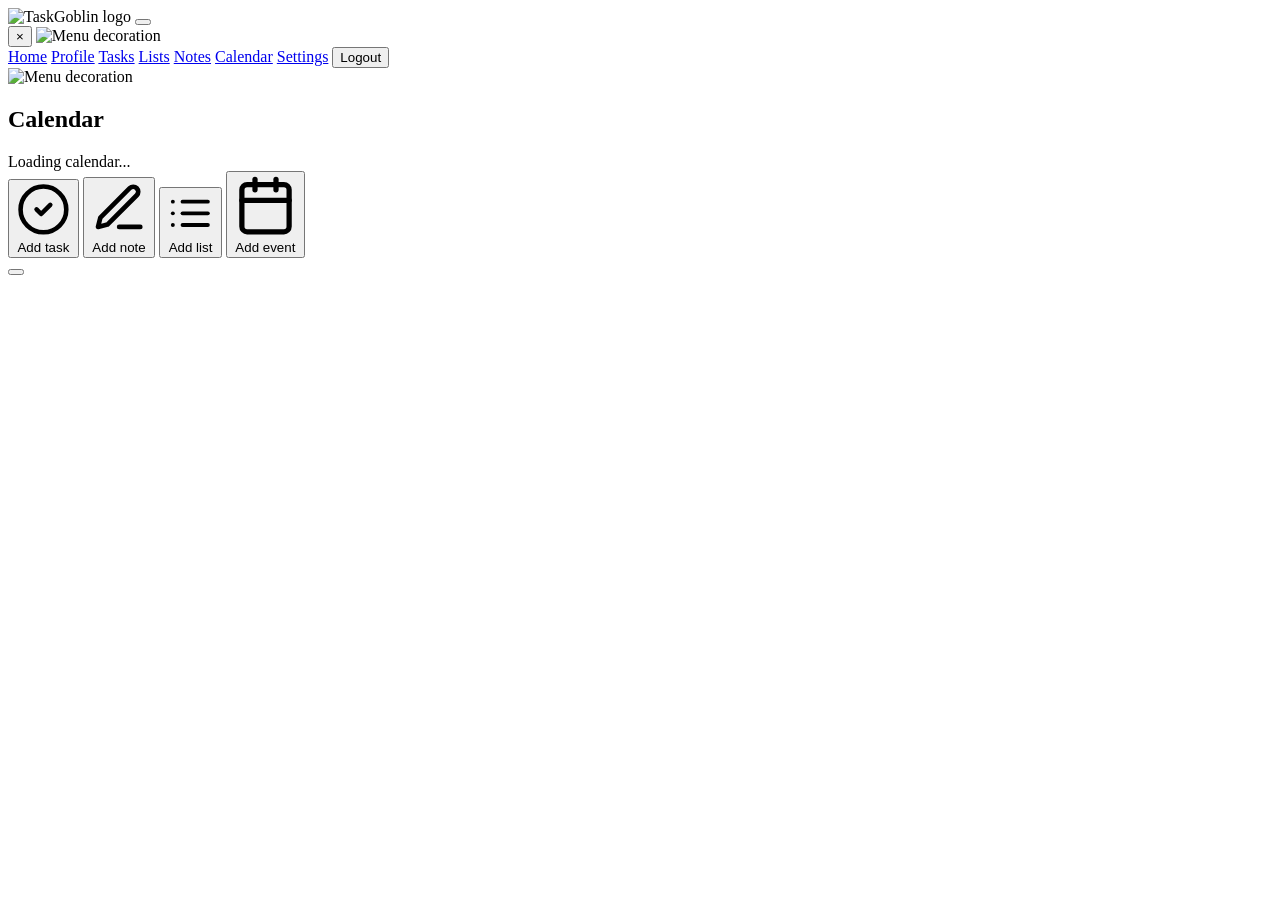
==== src/main/resources/static/calendar.html @ 7679f1bf "feat(auth): add frontend authentication flow with JWT support" ====
<!doctype html>
<html lang="en">
<head>
    <meta charset="UTF-8">
    <meta name="viewport"
          content="width=device-width, initial-scale=1">

    <title>Calendar | TaskGoblin</title>

    <link rel="stylesheet" href="/css/theme.css">
    <link rel="stylesheet" href="/css/base.css">
    <link rel="stylesheet" href="/css/layout.css">
    <link rel="stylesheet" href="/css/calendar.css">
</head>
<body>
<header>
    <img
            src="/images/logo.png"
            alt="TaskGoblin logo"
            class="app-logo"
    />

    <!-- Hamburger button -->
    <button class="hamburger-btn" id="menu-btn">
        <span></span>
        <span></span>
        <span></span>
    </button>

    <!-- Sidebar -->
    <aside class="sidebar" id="sidebar">

        <!-- Close button -->
        <button class="close-btn" id="close-btn">
            ×
        </button>
        <!-- Top image -->
        <img
                src="/images/MenuHeader.png"
                alt="Menu decoration"
                class="menu-header"
        >

        <!-- Navigation -->
        <nav class="sidebar-links">

            <a href="/index.html" data-translate="home">Home</a>
            <a href="/profile.html" data-translate="profile">Profile</a>
            <a href="/tasks.html" data-translate="tasks">Tasks</a>
            <a href="/lists.html" data-translate="lists">Lists</a>
            <a href="/notes.html" data-translate="notes">Notes</a>
            <a href="/calendar.html" data-translate="calendar">Calendar</a>
            <a href="/settings.html" data-translate="settings">Settings</a>
            <button
                    class="sidebar-logout-btn"
                    onclick="logout()"
                    data-translate="logout"
            >
                Logout
            </button>

        </nav>

        <!-- Bottom image -->
        <img
                src="/images/MenuFooter.png"
                alt="Menu decoration"
                class="menu-footer"
        >

    </aside>
</header>
<main class="calendar-page">

    <!-- Calendar content -->
    <section class="calendar-container">

        <h1 data-translate="calendar">Calendar</h1>

        <div id="calendar-content">
            Loading calendar...
        </div>

    </section>

</main>

<footer>
    <div class="quick-add-menu" id="quick-add-menu">

        <!-- Add task -->
        <button class="quick-add-option">

        <span class="quick-add-icon task-icon">

            <svg
                    xmlns="http://www.w3.org/2000/svg"
                    viewBox="0 0 24 24"
                    fill="none"
                    stroke="currentColor"
                    stroke-width="2"
                    stroke-linecap="round"
                    stroke-linejoin="round"
            >
                <circle cx="12" cy="12" r="10"/>
                <path d="m9 12 2 2 4-4"/>
            </svg>

        </span>

            <span>Add task</span>

        </button>

        <!-- Add note -->
        <button class="quick-add-option">

        <span class="quick-add-icon note-icon">

            <svg
                    xmlns="http://www.w3.org/2000/svg"
                    viewBox="0 0 24 24"
                    fill="none"
                    stroke="currentColor"
                    stroke-width="2"
                    stroke-linecap="round"
                    stroke-linejoin="round"
            >
                <path d="M12 20h9"/>
                <path d="M16.5 3.5a2.1 2.1 0 0 1 3 3L7 19l-4 1 1-4Z"/>
            </svg>

        </span>

            <span>Add note</span>

        </button>

        <!-- Add list -->
        <button class="quick-add-option">

        <span class="quick-add-icon list-icon">

            <svg
                    xmlns="http://www.w3.org/2000/svg"
                    viewBox="0 0 24 24"
                    fill="none"
                    stroke="currentColor"
                    stroke-width="2"
                    stroke-linecap="round"
                    stroke-linejoin="round"
            >
                <path d="M8 6h13"/>
                <path d="M8 12h13"/>
                <path d="M8 18h13"/>
                <path d="M3 6h.01"/>
                <path d="M3 12h.01"/>
                <path d="M3 18h.01"/>
            </svg>

        </span>

            <span>Add list</span>

        </button>

        <!-- Add event -->
        <button class="quick-add-option">

        <span class="quick-add-icon event-icon">

            <svg
                    xmlns="http://www.w3.org/2000/svg"
                    viewBox="0 0 24 24"
                    fill="none"
                    stroke="currentColor"
                    stroke-width="2"
                    stroke-linecap="round"
                    stroke-linejoin="round"
            >
                <path d="M8 2v4"/>
                <path d="M16 2v4"/>
                <rect width="18" height="18" x="3" y="4" rx="2"/>
                <path d="M3 10h18"/>
            </svg>

        </span>

            <span>Add event</span>

        </button>

    </div>

    <!-- Quick add button -->
    <button class="quick-add-btn" id="quick-add-btn">
        <span></span>
    </button>
</footer>

<script src="/js/auth.js"></script>
<script src="/js/translations.js"></script>
<script src="/js/theme.js"></script>
<script src="/js/menu.js"></script>
<script src="/js/calendar.js"></script>
<script src="/js/app.js"></script>

</body>
</html>
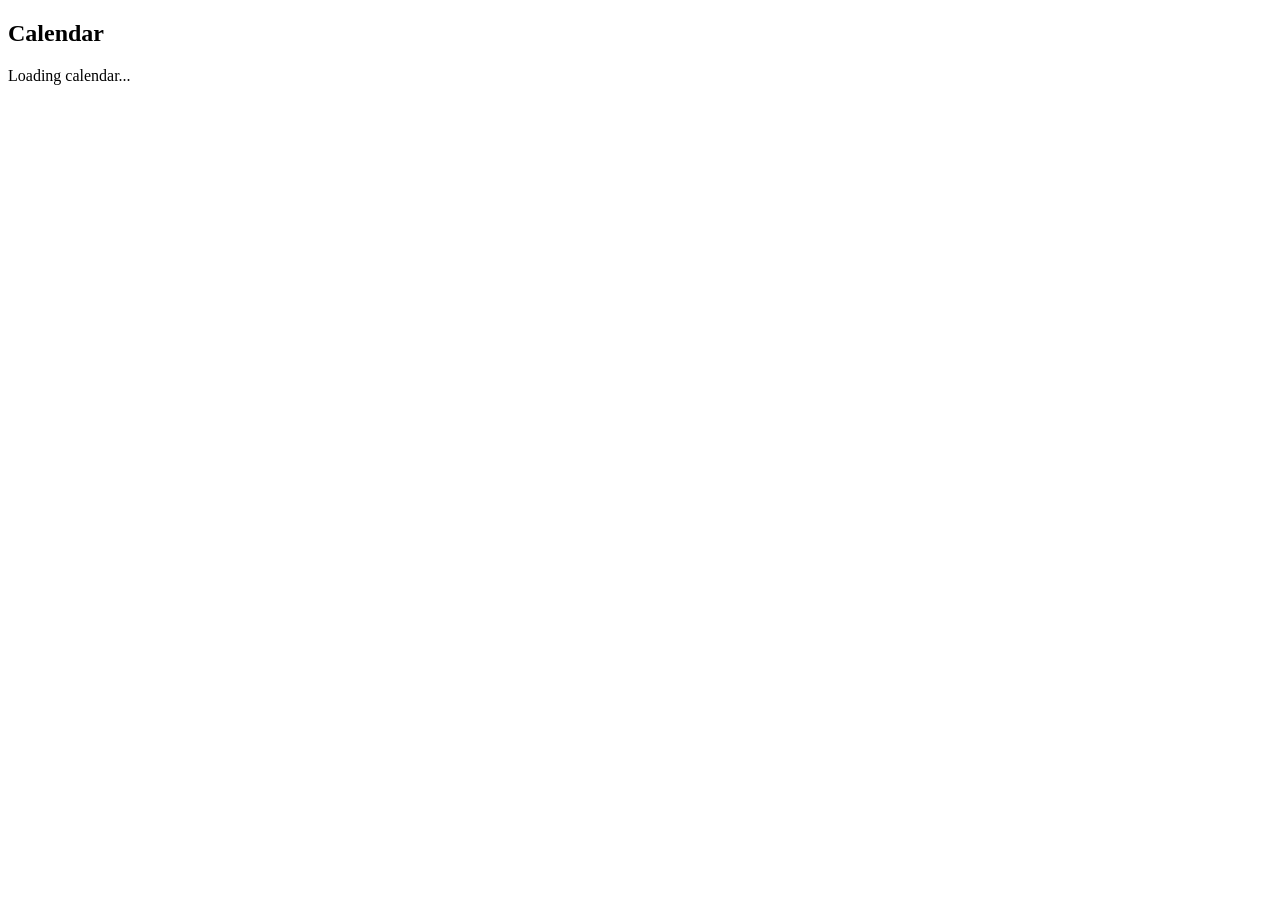
==== commit 2e8fa052: "Shared Layout Refactor and Auth UI Improvements" ====
--- a/src/main/resources/static/calendar.html
+++ b/src/main/resources/static/calendar.html
@@ -13,63 +13,9 @@
     <link rel="stylesheet" href="/css/calendar.css">
 </head>
 <body>
-<header>
-    <img
-            src="/images/logo.png"
-            alt="TaskGoblin logo"
-            class="app-logo"
-    />
 
-    <!-- Hamburger button -->
-    <button class="hamburger-btn" id="menu-btn">
-        <span></span>
-        <span></span>
-        <span></span>
-    </button>
+<header id="app-header"></header>
 
-    <!-- Sidebar -->
-    <aside class="sidebar" id="sidebar">
-
-        <!-- Close button -->
-        <button class="close-btn" id="close-btn">
-            ×
-        </button>
-        <!-- Top image -->
-        <img
-                src="/images/MenuHeader.png"
-                alt="Menu decoration"
-                class="menu-header"
-        >
-
-        <!-- Navigation -->
-        <nav class="sidebar-links">
-
-            <a href="/index.html" data-translate="home">Home</a>
-            <a href="/profile.html" data-translate="profile">Profile</a>
-            <a href="/tasks.html" data-translate="tasks">Tasks</a>
-            <a href="/lists.html" data-translate="lists">Lists</a>
-            <a href="/notes.html" data-translate="notes">Notes</a>
-            <a href="/calendar.html" data-translate="calendar">Calendar</a>
-            <a href="/settings.html" data-translate="settings">Settings</a>
-            <button
-                    class="sidebar-logout-btn"
-                    onclick="logout()"
-                    data-translate="logout"
-            >
-                Logout
-            </button>
-
-        </nav>
-
-        <!-- Bottom image -->
-        <img
-                src="/images/MenuFooter.png"
-                alt="Menu decoration"
-                class="menu-footer"
-        >
-
-    </aside>
-</header>
 <main class="calendar-page">
 
     <!-- Calendar content -->
@@ -85,118 +31,7 @@
 
 </main>
 
-<footer>
-    <div class="quick-add-menu" id="quick-add-menu">
-
-        <!-- Add task -->
-        <button class="quick-add-option">
-
-        <span class="quick-add-icon task-icon">
-
-            <svg
-                    xmlns="http://www.w3.org/2000/svg"
-                    viewBox="0 0 24 24"
-                    fill="none"
-                    stroke="currentColor"
-                    stroke-width="2"
-                    stroke-linecap="round"
-                    stroke-linejoin="round"
-            >
-                <circle cx="12" cy="12" r="10"/>
-                <path d="m9 12 2 2 4-4"/>
-            </svg>
-
-        </span>
-
-            <span>Add task</span>
-
-        </button>
-
-        <!-- Add note -->
-        <button class="quick-add-option">
-
-        <span class="quick-add-icon note-icon">
-
-            <svg
-                    xmlns="http://www.w3.org/2000/svg"
-                    viewBox="0 0 24 24"
-                    fill="none"
-                    stroke="currentColor"
-                    stroke-width="2"
-                    stroke-linecap="round"
-                    stroke-linejoin="round"
-            >
-                <path d="M12 20h9"/>
-                <path d="M16.5 3.5a2.1 2.1 0 0 1 3 3L7 19l-4 1 1-4Z"/>
-            </svg>
-
-        </span>
-
-            <span>Add note</span>
-
-        </button>
-
-        <!-- Add list -->
-        <button class="quick-add-option">
-
-        <span class="quick-add-icon list-icon">
-
-            <svg
-                    xmlns="http://www.w3.org/2000/svg"
-                    viewBox="0 0 24 24"
-                    fill="none"
-                    stroke="currentColor"
-                    stroke-width="2"
-                    stroke-linecap="round"
-                    stroke-linejoin="round"
-            >
-                <path d="M8 6h13"/>
-                <path d="M8 12h13"/>
-                <path d="M8 18h13"/>
-                <path d="M3 6h.01"/>
-                <path d="M3 12h.01"/>
-                <path d="M3 18h.01"/>
-            </svg>
-
-        </span>
-
-            <span>Add list</span>
-
-        </button>
-
-        <!-- Add event -->
-        <button class="quick-add-option">
-
-        <span class="quick-add-icon event-icon">
-
-            <svg
-                    xmlns="http://www.w3.org/2000/svg"
-                    viewBox="0 0 24 24"
-                    fill="none"
-                    stroke="currentColor"
-                    stroke-width="2"
-                    stroke-linecap="round"
-                    stroke-linejoin="round"
-            >
-                <path d="M8 2v4"/>
-                <path d="M16 2v4"/>
-                <rect width="18" height="18" x="3" y="4" rx="2"/>
-                <path d="M3 10h18"/>
-            </svg>
-
-        </span>
-
-            <span>Add event</span>
-
-        </button>
-
-    </div>
-
-    <!-- Quick add button -->
-    <button class="quick-add-btn" id="quick-add-btn">
-        <span></span>
-    </button>
-</footer>
+<footer id="app-footer"></footer>
 
 <script src="/js/auth.js"></script>
 <script src="/js/translations.js"></script>
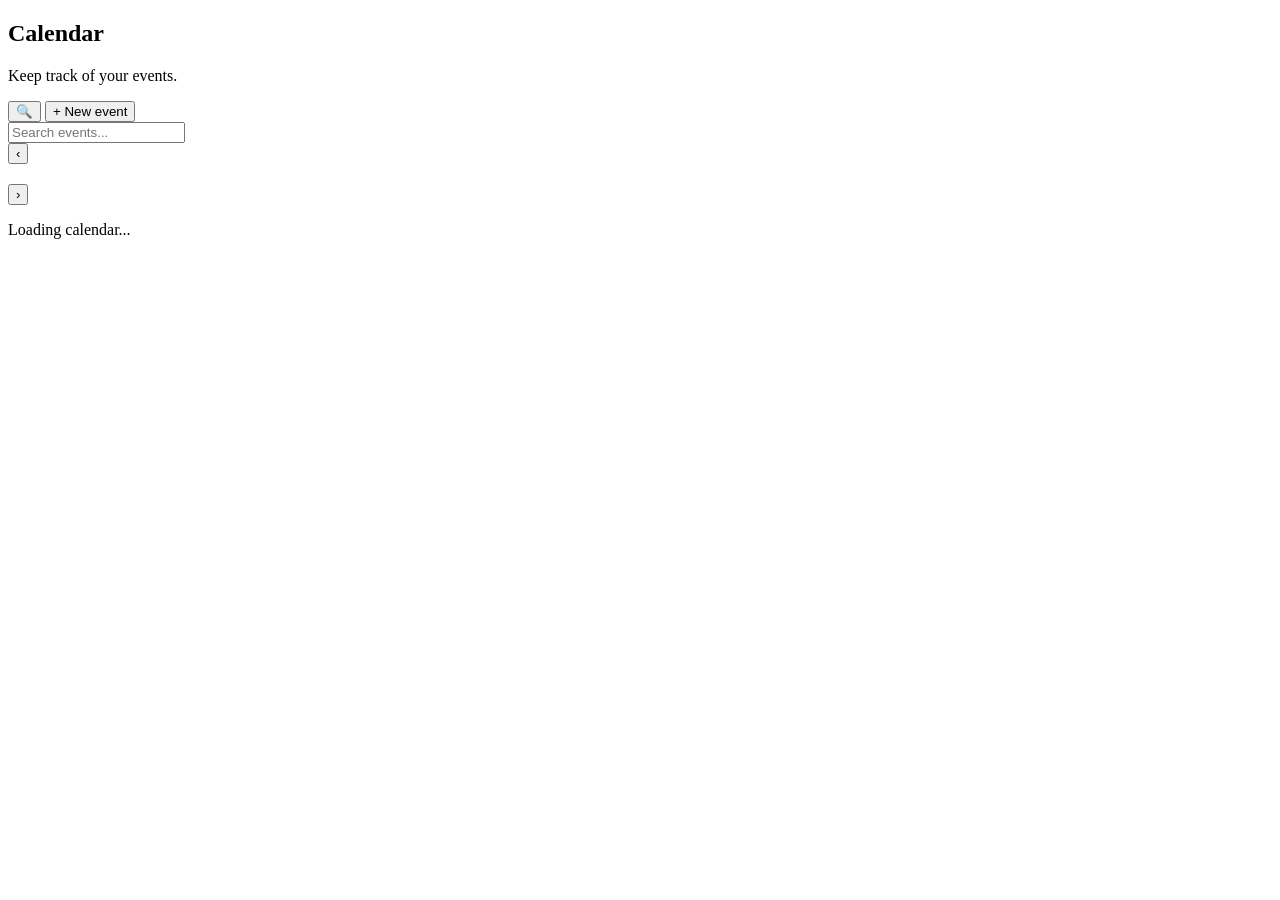
==== commit fa258818: "feat: add calendar month view" ====
--- a/src/main/resources/static/calendar.html
+++ b/src/main/resources/static/calendar.html
@@ -18,18 +18,112 @@
 
 <main class="calendar-page">
 
-    <!-- Calendar content -->
+    <!-- Page header -->
+    <section class="calendar-header">
+
+        <div class="calendar-header-text">
+
+            <h1 data-translate="calendar">
+                Calendar
+            </h1>
+
+            <p class="calendar-subtitle">
+                Keep track of your events.
+            </p>
+
+        </div>
+
+
+        <div class="calendar-header-actions">
+
+            <button
+                    class="calendar-search-btn"
+                    onclick="toggleCalendarSearch()"
+                    aria-label="Search events"
+            >
+                🔍
+            </button>
+
+            <button
+                    class="new-event-btn"
+                    onclick="renderCreateEventForm()"
+            >
+                + New event
+            </button>
+
+        </div>
+
+    </section>
+
+
+    <!-- Search -->
+    <section
+            class="calendar-search-view"
+            id="calendar-search-view"
+    >
+
+        <input
+                id="calendar-search"
+                class="calendar-search-input"
+                type="text"
+                placeholder="Search events..."
+        >
+
+    </section>
+
+
+    <!-- Calendar -->
     <section class="calendar-container">
 
-        <h1 data-translate="calendar">Calendar</h1>
 
-        <div id="calendar-content">
-            Loading calendar...
+        <!-- Month navigation -->
+        <div class="calendar-toolbar">
+
+            <button
+                    class="calendar-nav-btn"
+                    onclick="changeCalendarMonth(-1)"
+                    aria-label="Previous month"
+            >
+                ‹
+            </button>
+
+
+            <h2 id="calendar-month-label"></h2>
+
+
+            <button
+                    class="calendar-nav-btn"
+                    onclick="changeCalendarMonth(1)"
+                    aria-label="Next month"
+            >
+                ›
+            </button>
+
+        </div>
+
+        <!-- Weekdays -->
+        <div
+                class="calendar-weekdays"
+                id="calendar-weekdays"
+        ></div>
+
+        <!--
+            JS replaces Loading calendar...
+            when calendar has rendered.
+        -->
+        <div
+                class="calendar-grid"
+                id="calendar-content"
+        >
+            <p class="calendar-loading">
+                Loading calendar...
+            </p>
         </div>
 
     </section>
 
 </main>
+
 
 <footer id="app-footer"></footer>
 
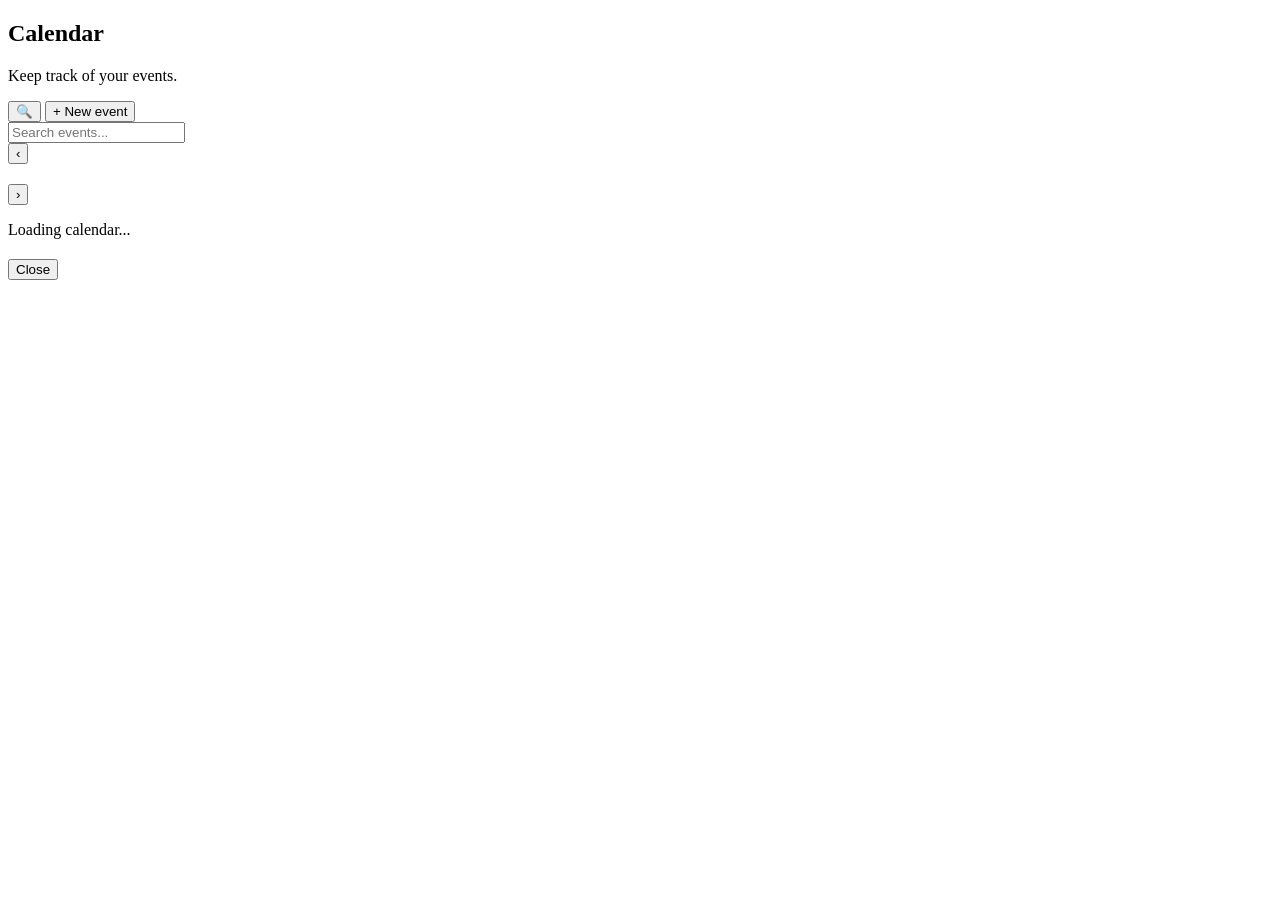
==== commit 9665d3fb: "added event view when pressing on date. added detailed view when pressing event. added create event," ====
--- a/src/main/resources/static/calendar.html
+++ b/src/main/resources/static/calendar.html
@@ -122,10 +122,30 @@
 
     </section>
 
+    <!-- Day view - shown when a day is clicked -->
+    <section class="calendar-day-view" id="calendar-day-view">
+    </section>
+
 </main>
 
 
 <footer id="app-footer"></footer>
+
+<div class="modal" id="event-detail-modal">
+    <div class="modal-content">
+
+        <h2 id="modal-event-title"></h2>
+
+        <div id="modal-event-details"></div>
+
+        <div class="modal-actions">
+            <button class="modal-cancel-btn" onclick="closeEventDetail()">
+                Close
+            </button>
+        </div>
+
+    </div>
+</div>
 
 <script src="/js/auth.js"></script>
 <script src="/js/translations.js"></script>
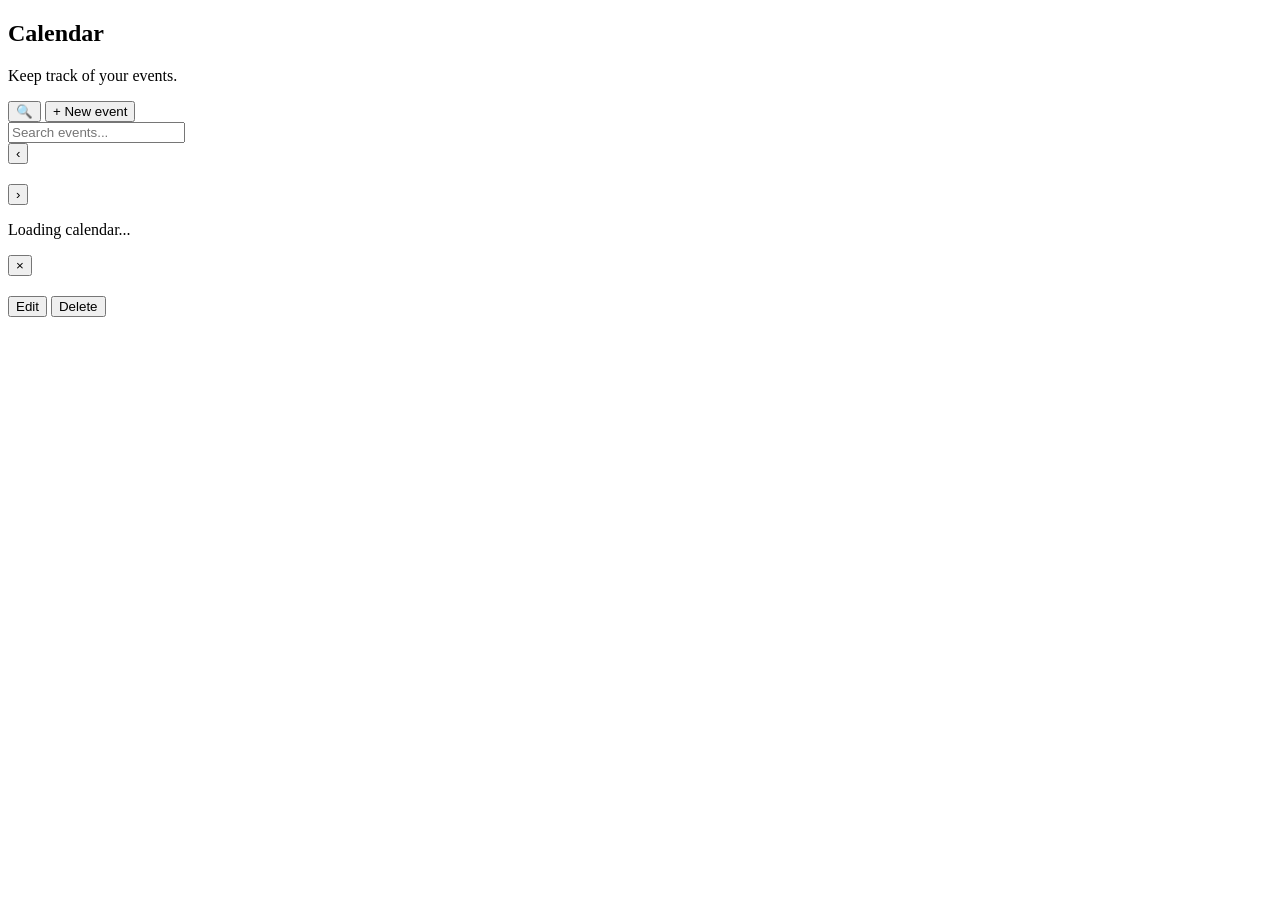
==== commit c41a6015: "added edit and delete button to event-detailed-view." ====
--- a/src/main/resources/static/calendar.html
+++ b/src/main/resources/static/calendar.html
@@ -132,19 +132,47 @@
 <footer id="app-footer"></footer>
 
 <div class="modal" id="event-detail-modal">
+
     <div class="modal-content">
+
+        <button
+                type="button"
+                class="modal-close-btn"
+                onclick="closeEventDetail()"
+                aria-label="Close"
+        >
+            ×
+        </button>
+
 
         <h2 id="modal-event-title"></h2>
 
         <div id="modal-event-details"></div>
 
+
         <div class="modal-actions">
-            <button class="modal-cancel-btn" onclick="closeEventDetail()">
-                Close
+
+            <button
+                    type="button"
+                    class="event-edit-btn"
+                    onclick="renderEditEventForm()"
+            >
+                Edit
             </button>
+
+
+            <button
+                    type="button"
+                    class="event-delete-btn"
+                    onclick="deleteEvent()"
+            >
+                Delete
+            </button>
+
         </div>
 
     </div>
+
 </div>
 
 <script src="/js/auth.js"></script>
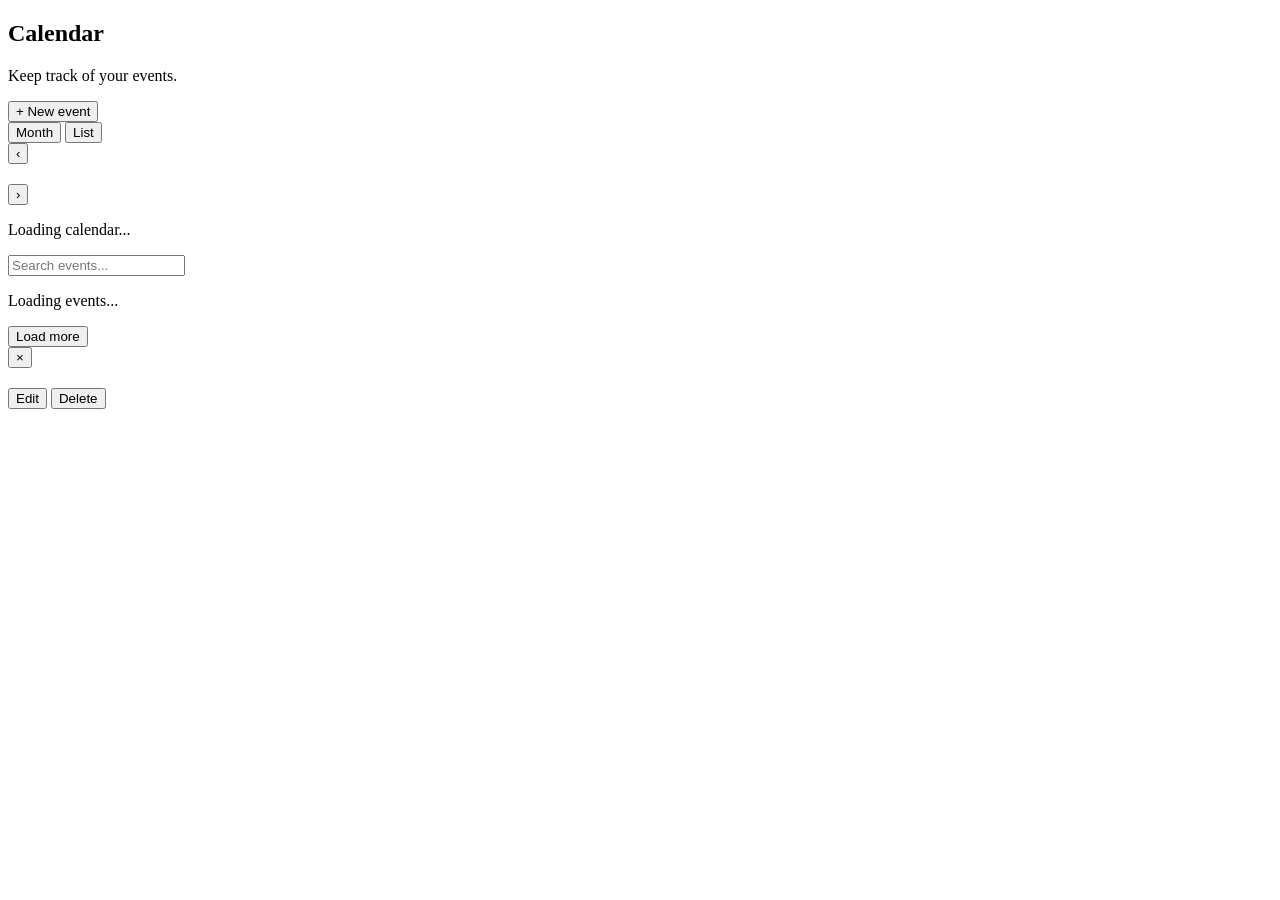
==== commit d73e9446: "added list-view in calendar tab with search function" ====
--- a/src/main/resources/static/calendar.html
+++ b/src/main/resources/static/calendar.html
@@ -37,14 +37,6 @@
         <div class="calendar-header-actions">
 
             <button
-                    class="calendar-search-btn"
-                    onclick="toggleCalendarSearch()"
-                    aria-label="Search events"
-            >
-                🔍
-            </button>
-
-            <button
                     class="new-event-btn"
                     onclick="renderCreateEventForm()"
             >
@@ -56,21 +48,26 @@
     </section>
 
 
-    <!-- Search -->
-    <section
-            class="calendar-search-view"
-            id="calendar-search-view"
-    >
-
-        <input
-                id="calendar-search"
-                class="calendar-search-input"
-                type="text"
-                placeholder="Search events..."
-        >
-
-    </section>
-
+    <!-- Month / List switch -->
+    <section class="calendar-view-tabs">
+
+        <button
+                class="calendar-view-tab active"
+                data-view="month"
+                onclick="switchCalendarView('month')"
+        >
+            Month
+        </button>
+
+        <button
+                class="calendar-view-tab"
+                data-view="list"
+                onclick="switchCalendarView('list')"
+        >
+            List
+        </button>
+
+    </section>
 
     <!-- Calendar -->
     <section class="calendar-container">
@@ -126,6 +123,34 @@
     <section class="calendar-day-view" id="calendar-day-view">
     </section>
 
+    <!-- List view -->
+    <section class="event-list-container" id="event-list-container">
+
+        <input
+                id="event-list-search"
+                class="event-list-search-input"
+                type="text"
+                placeholder="Search events..."
+                oninput="renderEventList()"
+        >
+
+        <div id="event-list-content">
+            <p class="calendar-loading">
+                Loading events...
+            </p>
+        </div>
+
+        <button
+                type="button"
+                class="event-list-load-more-btn"
+                id="event-list-load-more-btn"
+                onclick="loadMoreEventList()"
+        >
+            Load more
+        </button>
+
+    </section>
+
 </main>
 
 
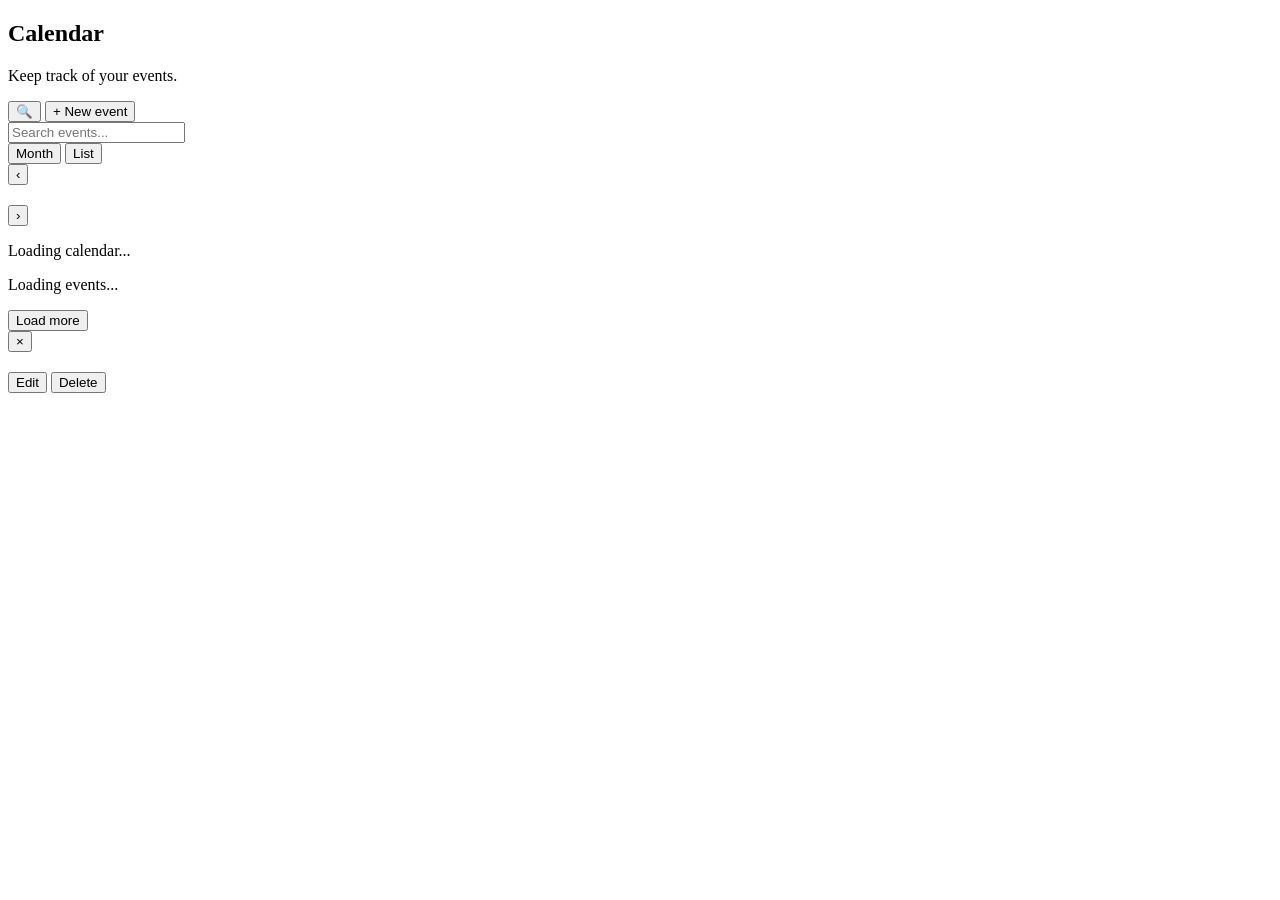
==== commit 3e4afedd: "edited search design in list-view" ====
--- a/src/main/resources/static/calendar.html
+++ b/src/main/resources/static/calendar.html
@@ -37,6 +37,13 @@
         <div class="calendar-header-actions">
 
             <button
+                    class="calendar-search-btn"
+                    onclick="toggleCalendarSearch()"
+            >
+                🔍
+            </button>
+
+            <button
                     class="new-event-btn"
                     onclick="renderCreateEventForm()"
             >
@@ -47,6 +54,18 @@
 
     </section>
 
+    <section
+            class="calendar-search-view"
+            id="calendar-search-view"
+    >
+        <input
+                id="event-list-search"
+                class="calendar-search-input"
+                type="text"
+                placeholder="Search events..."
+                oninput="renderEventList()"
+        >
+    </section>
 
     <!-- Month / List switch -->
     <section class="calendar-view-tabs">
@@ -126,14 +145,6 @@
     <!-- List view -->
     <section class="event-list-container" id="event-list-container">
 
-        <input
-                id="event-list-search"
-                class="event-list-search-input"
-                type="text"
-                placeholder="Search events..."
-                oninput="renderEventList()"
-        >
-
         <div id="event-list-content">
             <p class="calendar-loading">
                 Loading events...
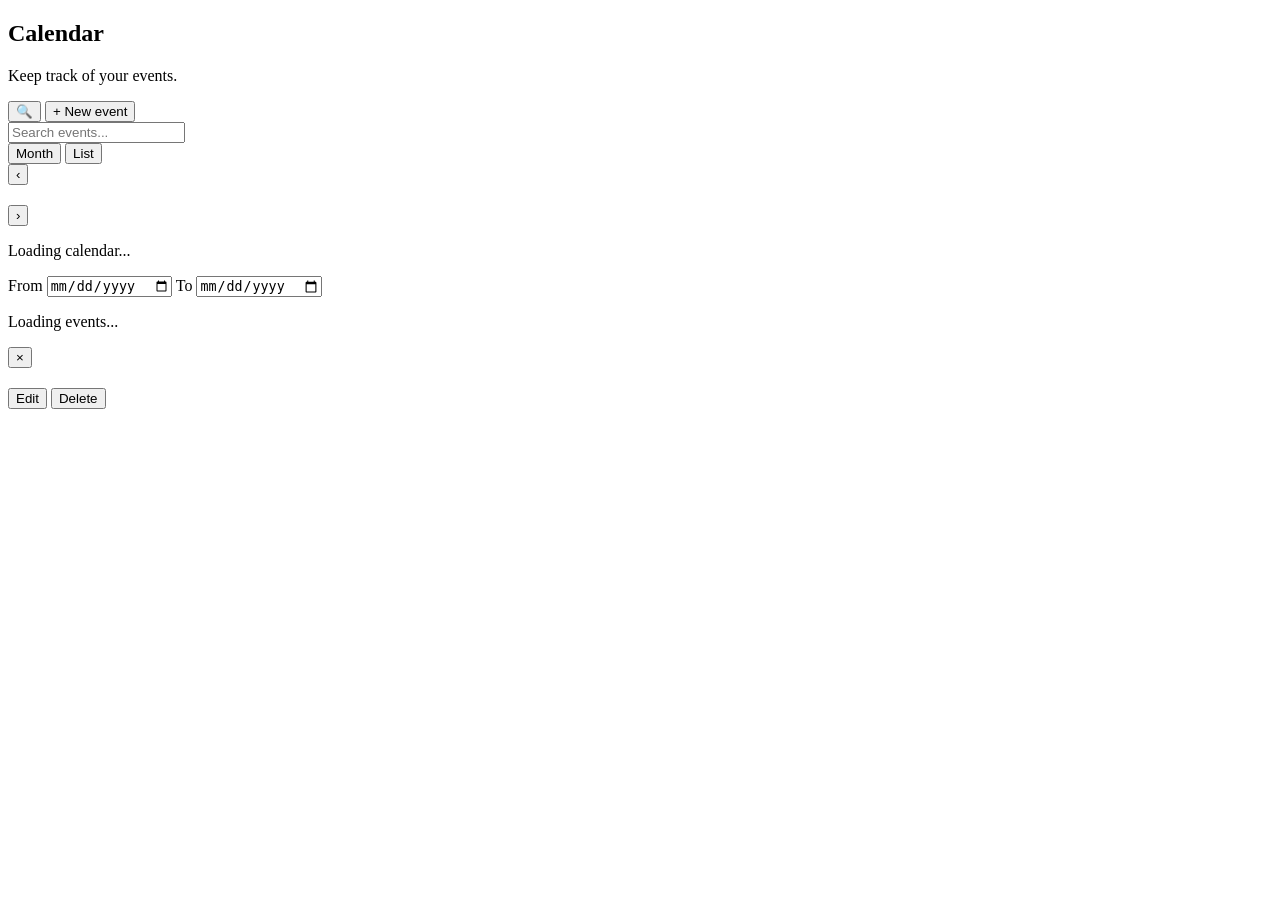
==== commit 24513c81: "edited list-view and search functionality" ====
--- a/src/main/resources/static/calendar.html
+++ b/src/main/resources/static/calendar.html
@@ -38,6 +38,7 @@
 
             <button
                     class="calendar-search-btn"
+                    id="calendar-search-btn"
                     onclick="toggleCalendarSearch()"
             >
                 🔍
@@ -54,18 +55,23 @@
 
     </section>
 
+
+    <!-- Search - only meaningful in List view -->
     <section
             class="calendar-search-view"
             id="calendar-search-view"
     >
+
         <input
                 id="event-list-search"
                 class="calendar-search-input"
                 type="text"
                 placeholder="Search events..."
-                oninput="renderEventList()"
-        >
-    </section>
+                oninput="onEventSearchInput()"
+        >
+
+    </section>
+
 
     <!-- Month / List switch -->
     <section class="calendar-view-tabs">
@@ -145,20 +151,37 @@
     <!-- List view -->
     <section class="event-list-container" id="event-list-container">
 
+        <div class="event-list-date-range">
+
+            <label for="event-list-start-date">
+                From
+            </label>
+
+            <input
+                    id="event-list-start-date"
+                    class="event-input"
+                    type="date"
+                    onchange="onEventListDateRangeChanged()"
+            >
+
+            <label for="event-list-end-date">
+                To
+            </label>
+
+            <input
+                    id="event-list-end-date"
+                    class="event-input"
+                    type="date"
+                    onchange="onEventListDateRangeChanged()"
+            >
+
+        </div>
+
         <div id="event-list-content">
             <p class="calendar-loading">
                 Loading events...
             </p>
         </div>
-
-        <button
-                type="button"
-                class="event-list-load-more-btn"
-                id="event-list-load-more-btn"
-                onclick="loadMoreEventList()"
-        >
-            Load more
-        </button>
 
     </section>
 
